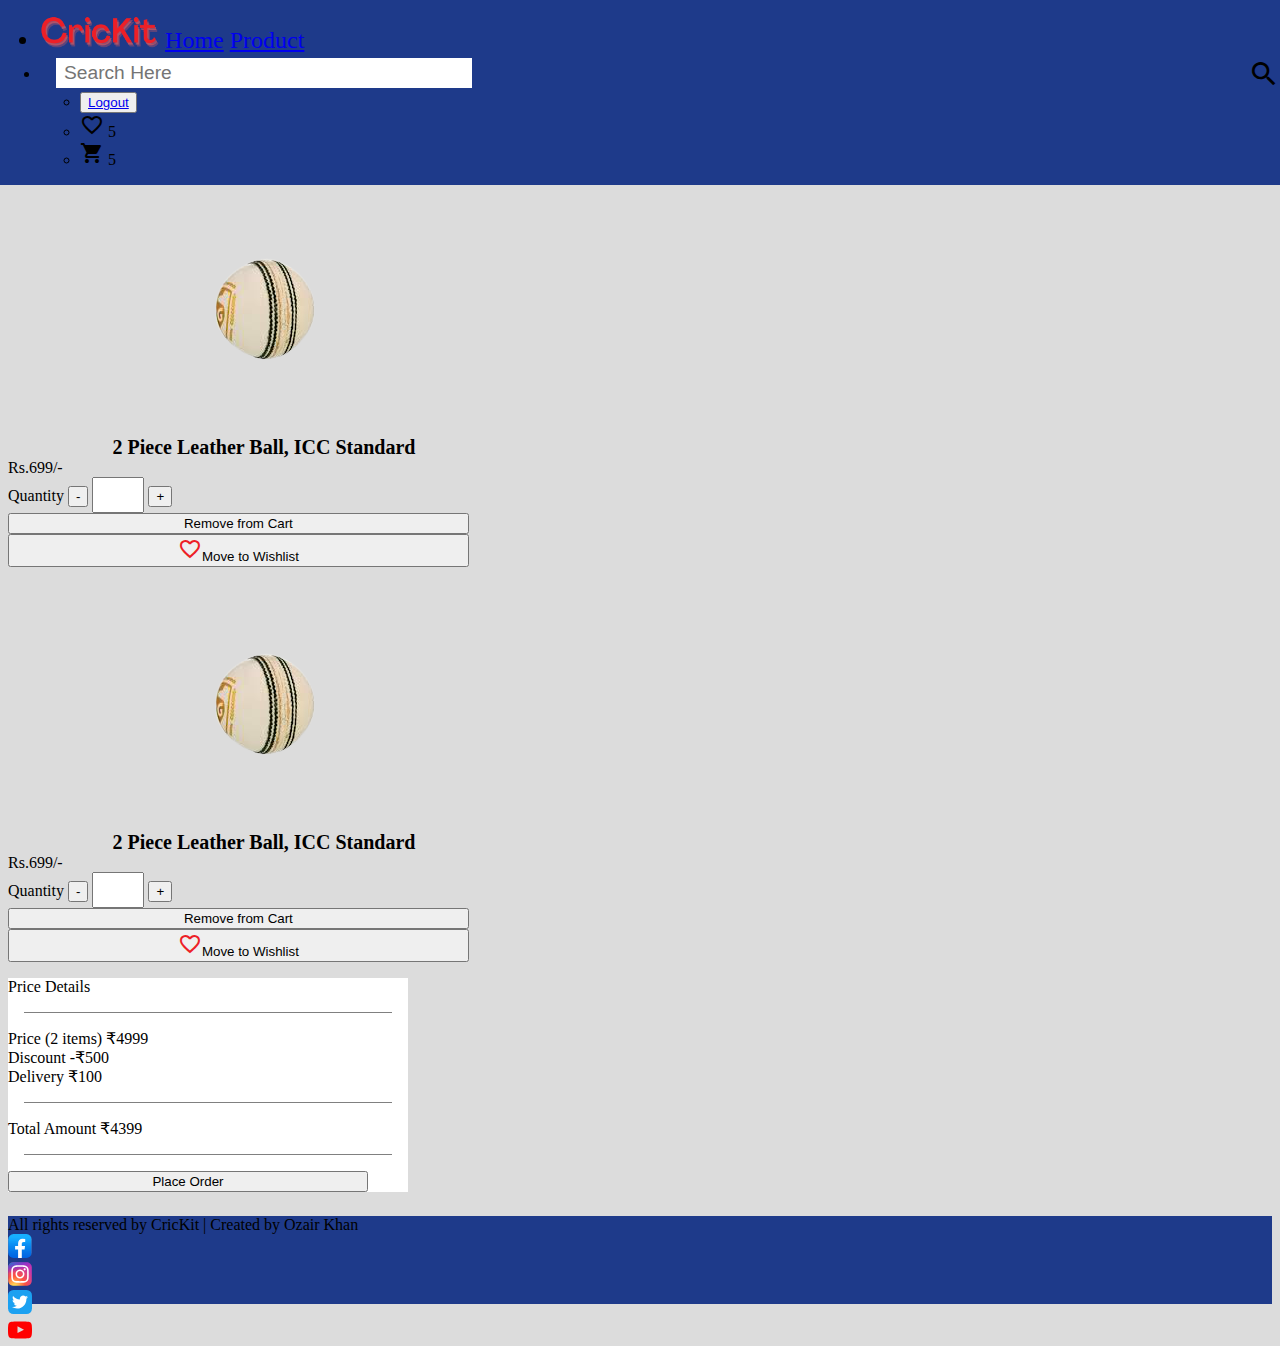
==== html/cart.html @ f3ad9733 "feat: cart page" ====
<!DOCTYPE html>
<html lang="en">

<head>
    <meta charset="UTF-8" />
    <meta http-equiv="X-UA-Compatible" content="IE=edge" />
    <meta name="viewport" content="width=device-width, initial-scale=1.0" />
    <title> Wishlist | CricKit </title>
    <link href="https://fonts.googleapis.com/icon?family=Material+Icons" rel="stylesheet" />
    <link rel="stylesheet" href="https://bliss-ui.netlify.app/lib/index.css" />
    <link rel="stylesheet" href="../index.css" />
</head>

<body>
    <nav class="p-1">
        <ul class="navbar-list flex justify-between">
            <li class="list-item flex align-center justify-center gap-1">
                <a class="px-1" href="../index.html"><img class="brand" src="../assets/logo/crickit-logo.png"
                        alt="crickit-logo" /></a>
                <a class="white px-1" href="../index.html">Home</a>
                <a class="white px-1" href="../html/product.html">Product</a>
            </li>
            <li class="flex align-center justify-center">
                <div class="rel input-container">
                    <span class="material-icons search black"> search </span>
                    <input class="input-search black" type="text" placeholder="Search Here" name="search" />
                </div>
            </li>
            <ul class="navbar-list flex align-center gap-2">
                <li class="flex align-center justify-center"><button class="btn-primary"><a href="../index.html">Logout</a></button>
                </li>
                <li class="flex align-center justify-center white badge-container">
                    <span class="material-icons">favorite_border</span>
                    <span class="badge bg-red">5</span>
                </li>
                <li class="flex align-center justify-center white badge-container">
                    <span class="material-icons"> shopping_cart </span>
                    <span class="badge bg-red">5</span>
                </li>
            </ul>
        </ul>
    </nav>
    <section>
        <h1 class="p-1">My Cart (2)</h1>
        <p class="pl-1 pb-1 font-size-large">View your cart.</p>
        <main class="flex justify-center">
            <div class="wishlist-products flex wrap ml-1 gap-1">
                <div class="card-horizontal product justify-center rel bg-white">
                    <div class="card-img-container img-container">
                        <img src="../assets/prod/ball1.png" alt="card-pic" />
                    </div>
                    <div class="card-body flex flex-column align-items">
                        <div class="product-name pb-1">2 Piece Leather Ball, ICC Standard</div>
                        <div class="card-sub-content font-size-large pb-1">Rs.699/-</div>
                        <div class="card-sub-content flex align-center gap-1 pb-1">Quantity
                            <button class="font-size-large bold-500">-</button>
                            <input type="text">
                            <button class="font-size-large bold-500">+</button>
                        </div>
                        <div class="card-sub-content flex flex-column">
                            <div class="card-sub-content">
                                <button class="product-cart-button btn-primary flex justify-center gap-1">Remove from
                                    Cart</button>
                            </div>
                            <button
                                class="product-cart-button btn-secondary flex align-center justify-center gap-1"><span
                                    class="material-icons wishlist"> favorite_border </span>Move to Wishlist</button>
                        </div>
                    </div>
                </div>
                <div class="card-horizontal product justify-center rel bg-white">
                    <div class="card-img-container img-container">
                        <img src="../assets/prod/ball1.png" alt="card-pic" />
                    </div>
                    <div class="card-body flex flex-column align-items">
                        <div class="product-name pb-1">2 Piece Leather Ball, ICC Standard</div>
                        <div class="card-sub-content font-size-large pb-1">Rs.699/-</div>
                        <div class="card-sub-content flex align-center gap-1 pb-1">Quantity
                            <button class="font-size-large bold-500">-</button>
                            <input type="text">
                            <button class="font-size-large bold-500">+</button>
                        </div>
                        <div class="card-sub-content flex flex-column">
                            <div class="card-sub-content">
                                <button class="product-cart-button btn-primary flex justify-center gap-1">Remove from
                                    Cart</button>
                            </div>
                            <button
                                class="product-cart-button btn-secondary flex align-center justify-center gap-1"><span
                                    class="material-icons wishlist"> favorite_border </span>Move to Wishlist</button>
                        </div>
                    </div>
                </div>
            </div>
            <div class=" mr-1">
                <div class="cart-total">
                    <div class="font-size-large center-text p-1 bold-500">Price Details</div>
                    <div class="horizontal-line"></div>
                    <div class="flex align-center justify-between pb-1 px-1 sub-total">Price (2 items)
                        <span class="">&#8377;4999</span>
                    </div>
                    <div class="flex align-center justify-between pb-1 px-1 sub-total">Discount
                        <span>-&#8377;500</span>
                    </div>
                    <div class="flex align-center justify-between px-1 sub-total">Delivery
                        <span>&#8377;100</span>
                    </div>
                    <div class="horizontal-line"></div>
                    <div class="flex align-center justify-between px-1 sub-total">Total Amount
                        <span>&#8377;4399</span>
                    </div>
                    <div class="horizontal-line"></div>
                    <div class="px-1 flex justify-center pb-1">
                        <button class="product-cart-button btn-primary">Place Order</button>
                    </div>
                </div>
            </div>
        </main>
    </section>
    <footer class="flex flex-column justify-center align-center gap-1">
        <div class="white bold-500">
            All rights reserved by <span class="red">CricKit</span> | Created by Ozair Khan
        </div>
        <div class="flex gap-1">
            <div class="facebook">
                <a href="#"><img class="svg-icon" src="../assets/icons-svg/facebook-app.svg" alt="facebook" /></a>
            </div>
            <div class="instagram">
                <a href="#"><img class="svg-icon" src="../assets/icons-svg/ig-instagram.svg" alt="instagram" /></a>
            </div>
            <div class="twitter">
                <a href="#"><img class="svg-icon" src="../assets/icons-svg/twitter-app.svg" alt="twitter" /></a>
            </div>
            <div class="youtube">
                <a href="#"><img class="svg-icon" src="../assets/icons-svg/youtube-color.svg" alt="youtube" /></a>
            </div>
        </div>
    </footer>
</body>

</html>
---- index.css ----
@import url("./css/style.css");
@import url("./css/homepage.css");
@import url("./css/product.css");
@import url("./css/login.css");
@import url("./css/signup.css");
@import url("./css/wishlist.css");
@import url("./css/cart.css");
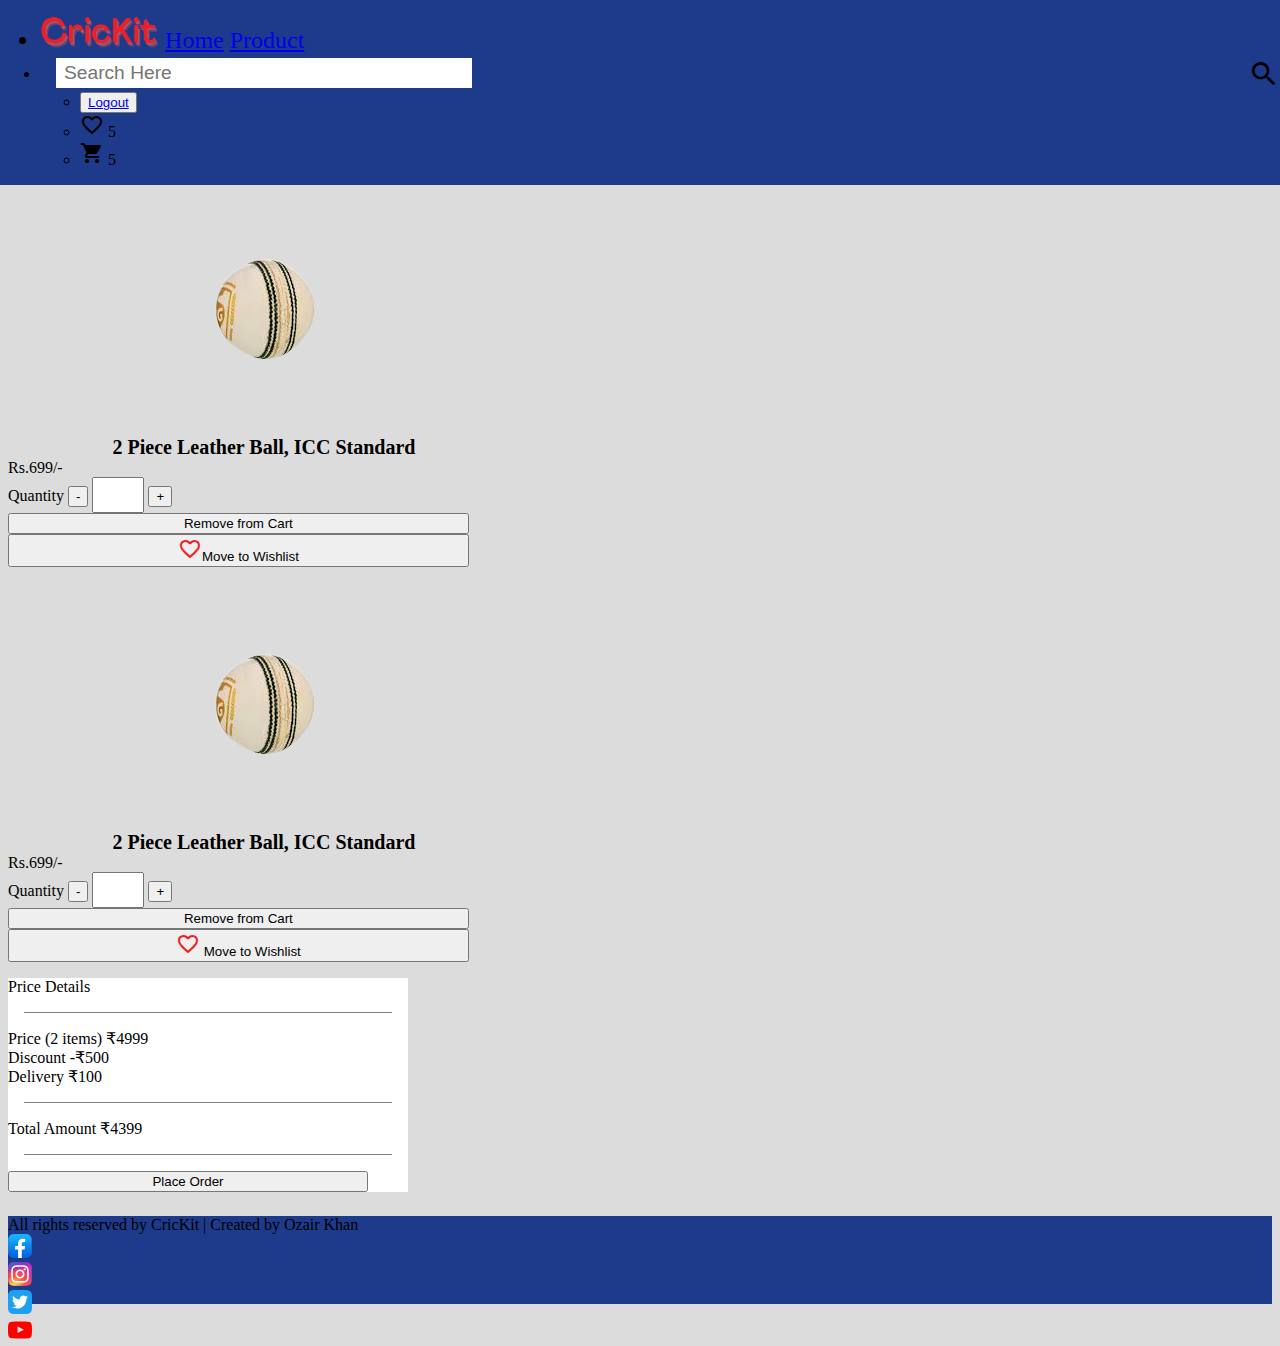
==== commit 5ce94f1d: "feat: cart page" ====
--- a/html/cart.html
+++ b/html/cart.html
@@ -15,8 +15,7 @@
     <nav class="p-1">
         <ul class="navbar-list flex justify-between">
             <li class="list-item flex align-center justify-center gap-1">
-                <a class="px-1" href="../index.html"><img class="brand" src="../assets/logo/crickit-logo.png"
-                        alt="crickit-logo" /></a>
+                <a class="px-1" href="../index.html"><img class="brand" src="../assets/logo/crickit-logo.png" alt="crickit-logo" /></a>
                 <a class="white px-1" href="../index.html">Home</a>
                 <a class="white px-1" href="../html/product.html">Product</a>
             </li>
@@ -27,7 +26,8 @@
                 </div>
             </li>
             <ul class="navbar-list flex align-center gap-2">
-                <li class="flex align-center justify-center"><button class="btn-primary"><a href="../index.html">Logout</a></button>
+                <li class="flex align-center justify-center">
+                    <button class="btn-primary"><a href="../index.html">Logout</a></button>
                 </li>
                 <li class="flex align-center justify-center white badge-container">
                     <span class="material-icons">favorite_border</span>
@@ -59,12 +59,10 @@
                         </div>
                         <div class="card-sub-content flex flex-column">
                             <div class="card-sub-content">
-                                <button class="product-cart-button btn-primary flex justify-center gap-1">Remove from
-                                    Cart</button>
+                                <button class="product-cart-button btn-primary flex justify-center gap-1">Remove from Cart</button>
                             </div>
-                            <button
-                                class="product-cart-button btn-secondary flex align-center justify-center gap-1"><span
-                                    class="material-icons wishlist"> favorite_border </span>Move to Wishlist</button>
+                            <button class="product-cart-button btn-secondary flex align-center justify-center gap-1">
+                            <span class="material-icons wishlist"> favorite_border </span>Move to Wishlist</button>
                         </div>
                     </div>
                 </div>
@@ -82,12 +80,12 @@
                         </div>
                         <div class="card-sub-content flex flex-column">
                             <div class="card-sub-content">
-                                <button class="product-cart-button btn-primary flex justify-center gap-1">Remove from
-                                    Cart</button>
+                                <button class="product-cart-button btn-primary flex justify-center gap-1">Remove from Cart</button>
                             </div>
-                            <button
-                                class="product-cart-button btn-secondary flex align-center justify-center gap-1"><span
-                                    class="material-icons wishlist"> favorite_border </span>Move to Wishlist</button>
+                            <button class="product-cart-button btn-secondary flex align-center justify-center gap-1">
+                                <span class="material-icons wishlist"> favorite_border </span>
+                                Move to Wishlist
+                            </button>
                         </div>
                     </div>
                 </div>
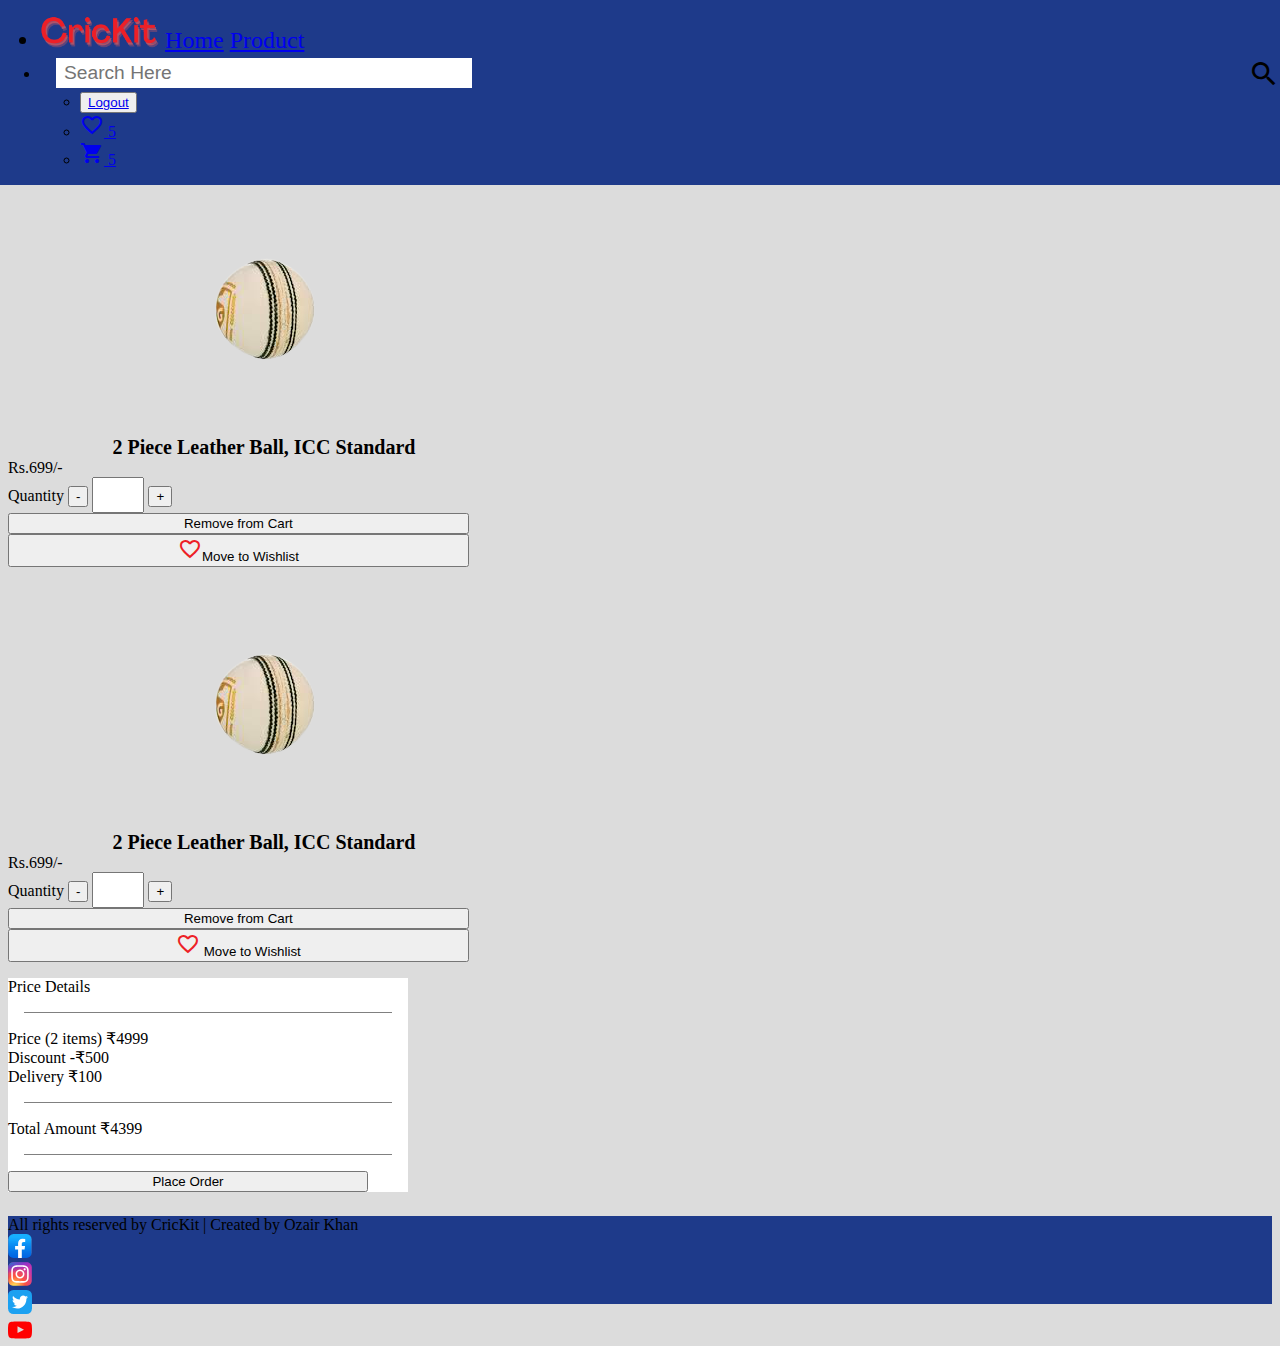
==== commit 3c8f1680: "add links to navbar items" ====
--- a/html/cart.html
+++ b/html/cart.html
@@ -30,12 +30,16 @@
                     <button class="btn-primary"><a href="../index.html">Logout</a></button>
                 </li>
                 <li class="flex align-center justify-center white badge-container">
-                    <span class="material-icons">favorite_border</span>
-                    <span class="badge bg-red">5</span>
+                    <a href="../html/wishlist.html">
+                        <span class="material-icons">favorite_border</span>
+                        <span class="badge bg-red">5</span>
+                    </a>  
                 </li>
                 <li class="flex align-center justify-center white badge-container">
-                    <span class="material-icons"> shopping_cart </span>
-                    <span class="badge bg-red">5</span>
+                    <a href="../html/wishlist.html">
+                        <span class="material-icons"> shopping_cart </span>
+                        <span class="badge bg-red">5</span>
+                    </a>
                 </li>
             </ul>
         </ul>
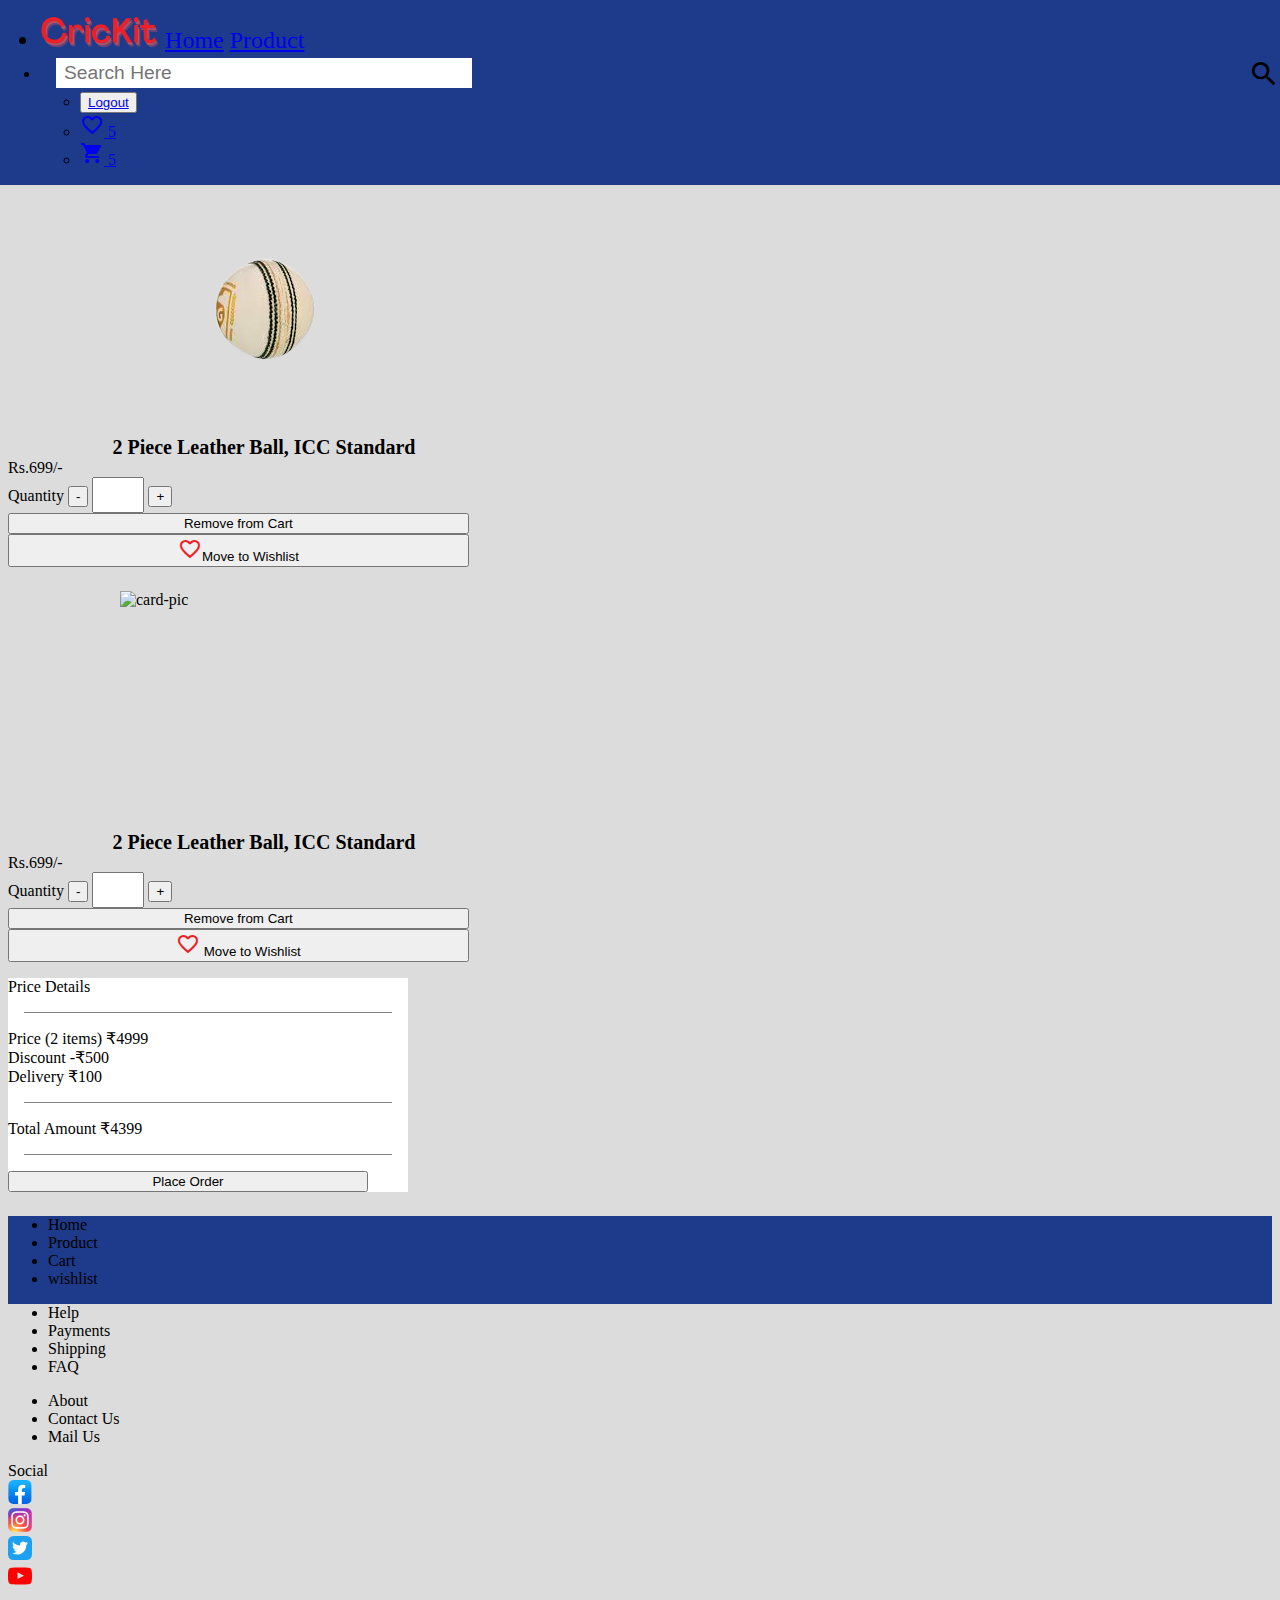
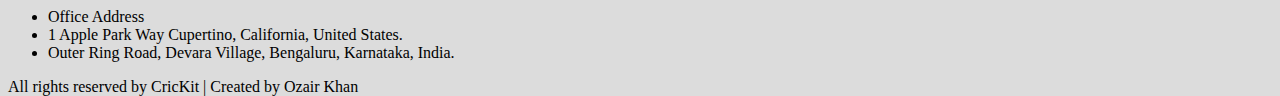
==== commit 7d19c165: "refactor: navbar footer" ====
--- a/html/cart.html
+++ b/html/cart.html
@@ -15,7 +15,8 @@
     <nav class="p-1">
         <ul class="navbar-list flex justify-between">
             <li class="list-item flex align-center justify-center gap-1">
-                <a class="px-1" href="../index.html"><img class="brand" src="../assets/logo/crickit-logo.png" alt="crickit-logo" /></a>
+                <a class="px-1" href="../index.html"><img class="brand" src="../assets/logo/crickit-logo.png"
+                        alt="crickit-logo" /></a>
                 <a class="white px-1" href="../index.html">Home</a>
                 <a class="white px-1" href="../html/product.html">Product</a>
             </li>
@@ -32,13 +33,13 @@
                 <li class="flex align-center justify-center white badge-container">
                     <a href="../html/wishlist.html">
                         <span class="material-icons">favorite_border</span>
-                        <span class="badge bg-red">5</span>
-                    </a>  
+                        <span class="badge-icon">5</span>
+                    </a>
                 </li>
                 <li class="flex align-center justify-center white badge-container">
-                    <a href="../html/wishlist.html">
+                    <a href="../html/cart.html">
                         <span class="material-icons"> shopping_cart </span>
-                        <span class="badge bg-red">5</span>
+                        <span class="badge-icon">5</span>
                     </a>
                 </li>
             </ul>
@@ -50,7 +51,7 @@
         <main class="flex justify-center">
             <div class="wishlist-products flex wrap ml-1 gap-1">
                 <div class="card-horizontal product justify-center rel bg-white">
-                    <div class="card-img-container img-container">
+                    <div class="card-img-container row img-container">
                         <img src="../assets/prod/ball1.png" alt="card-pic" />
                     </div>
                     <div class="card-body flex flex-column align-items">
@@ -63,16 +64,17 @@
                         </div>
                         <div class="card-sub-content flex flex-column">
                             <div class="card-sub-content">
-                                <button class="product-cart-button btn-primary flex justify-center gap-1">Remove from Cart</button>
+                                <button class="product-cart-button btn-primary flex justify-center gap-1">Remove from
+                                    Cart</button>
                             </div>
                             <button class="product-cart-button btn-secondary flex align-center justify-center gap-1">
-                            <span class="material-icons wishlist"> favorite_border </span>Move to Wishlist</button>
+                                <span class="material-icons wishlist"> favorite_border </span>Move to Wishlist</button>
                         </div>
                     </div>
                 </div>
                 <div class="card-horizontal product justify-center rel bg-white">
-                    <div class="card-img-container img-container">
-                        <img src="../assets/prod/ball1.png" alt="card-pic" />
+                    <div class="card-img-container row img-container">
+                        <img class="img-jpg" src="../assets/prod/jerseycsk.png" alt="card-pic" />
                     </div>
                     <div class="card-body flex flex-column align-items">
                         <div class="product-name pb-1">2 Piece Leather Ball, ICC Standard</div>
@@ -84,7 +86,8 @@
                         </div>
                         <div class="card-sub-content flex flex-column">
                             <div class="card-sub-content">
-                                <button class="product-cart-button btn-primary flex justify-center gap-1">Remove from Cart</button>
+                                <button class="product-cart-button btn-primary flex justify-center gap-1">Remove from
+                                    Cart</button>
                             </div>
                             <button class="product-cart-button btn-secondary flex align-center justify-center gap-1">
                                 <span class="material-icons wishlist"> favorite_border </span>
@@ -120,22 +123,48 @@
         </main>
     </section>
     <footer class="flex flex-column justify-center align-center gap-1">
-        <div class="white bold-500">
+        <div class="flex justify-between p-1">
+            <ul>
+                <li class="white font-size-large p-1">Home</li>
+                <li class="white font-size-large px-1">Product</li>
+                <li class="white font-size-large px-1">Cart</li>
+                <li class="white font-size-large px-1">wishlist</li>
+            </ul>
+            <ul>
+                <li class="white font-size-large p-1">Help</li>
+                <li class="white font-size-large px-1">Payments</li>
+                <li class="white font-size-large px-1">Shipping</li>
+                <li class="white font-size-large px-1">FAQ</li>
+            </ul>
+            <ul>
+                <li class="white font-size-large p-1">About</li>
+                <li class="white font-size-large px-1">Contact Us</li>
+                <li class="white font-size-large px-1">Mail Us</li>
+            </ul>
+            <div class="flex flex-column align-center gap-1">
+                <li class="white font-size-large p-1">Social</li>
+                <div class="facebook">
+                    <a href="#"><img class="svg-icon" src="../assets/icons-svg/facebook-app.svg" alt="facebook" /></a>
+                </div>
+                <div class="instagram">
+                    <a href="#"><img class="svg-icon" src="../assets/icons-svg/ig-instagram.svg" alt="instagram" /></a>
+                </div>
+                <div class="twitter">
+                    <a href="#"><img class="svg-icon" src="../assets/icons-svg/twitter-app.svg" alt="twitter" /></a>
+                </div>
+                <div class="youtube">
+                    <a href="#"><img class="svg-icon" src="../assets/icons-svg/youtube-color.svg" alt="youtube" /></a>
+                </div>
+            </div>
+            <ul class="flex flex-column gap-1">
+                <li class="white font-size-large p-1">Office Address</li>
+                <li class="white font-size-large px-1"> 1 Apple Park Way Cupertino, California, United States.</li>
+                <li class="white font-size-large px-1">Outer Ring Road, Devara Village, Bengaluru, Karnataka, India.
+                </li>
+            </ul>
+        </div>
+        <div class="white font-size-large bold-500 p-1">
             All rights reserved by <span class="red">CricKit</span> | Created by Ozair Khan
-        </div>
-        <div class="flex gap-1">
-            <div class="facebook">
-                <a href="#"><img class="svg-icon" src="../assets/icons-svg/facebook-app.svg" alt="facebook" /></a>
-            </div>
-            <div class="instagram">
-                <a href="#"><img class="svg-icon" src="../assets/icons-svg/ig-instagram.svg" alt="instagram" /></a>
-            </div>
-            <div class="twitter">
-                <a href="#"><img class="svg-icon" src="../assets/icons-svg/twitter-app.svg" alt="twitter" /></a>
-            </div>
-            <div class="youtube">
-                <a href="#"><img class="svg-icon" src="../assets/icons-svg/youtube-color.svg" alt="youtube" /></a>
-            </div>
         </div>
     </footer>
 </body>
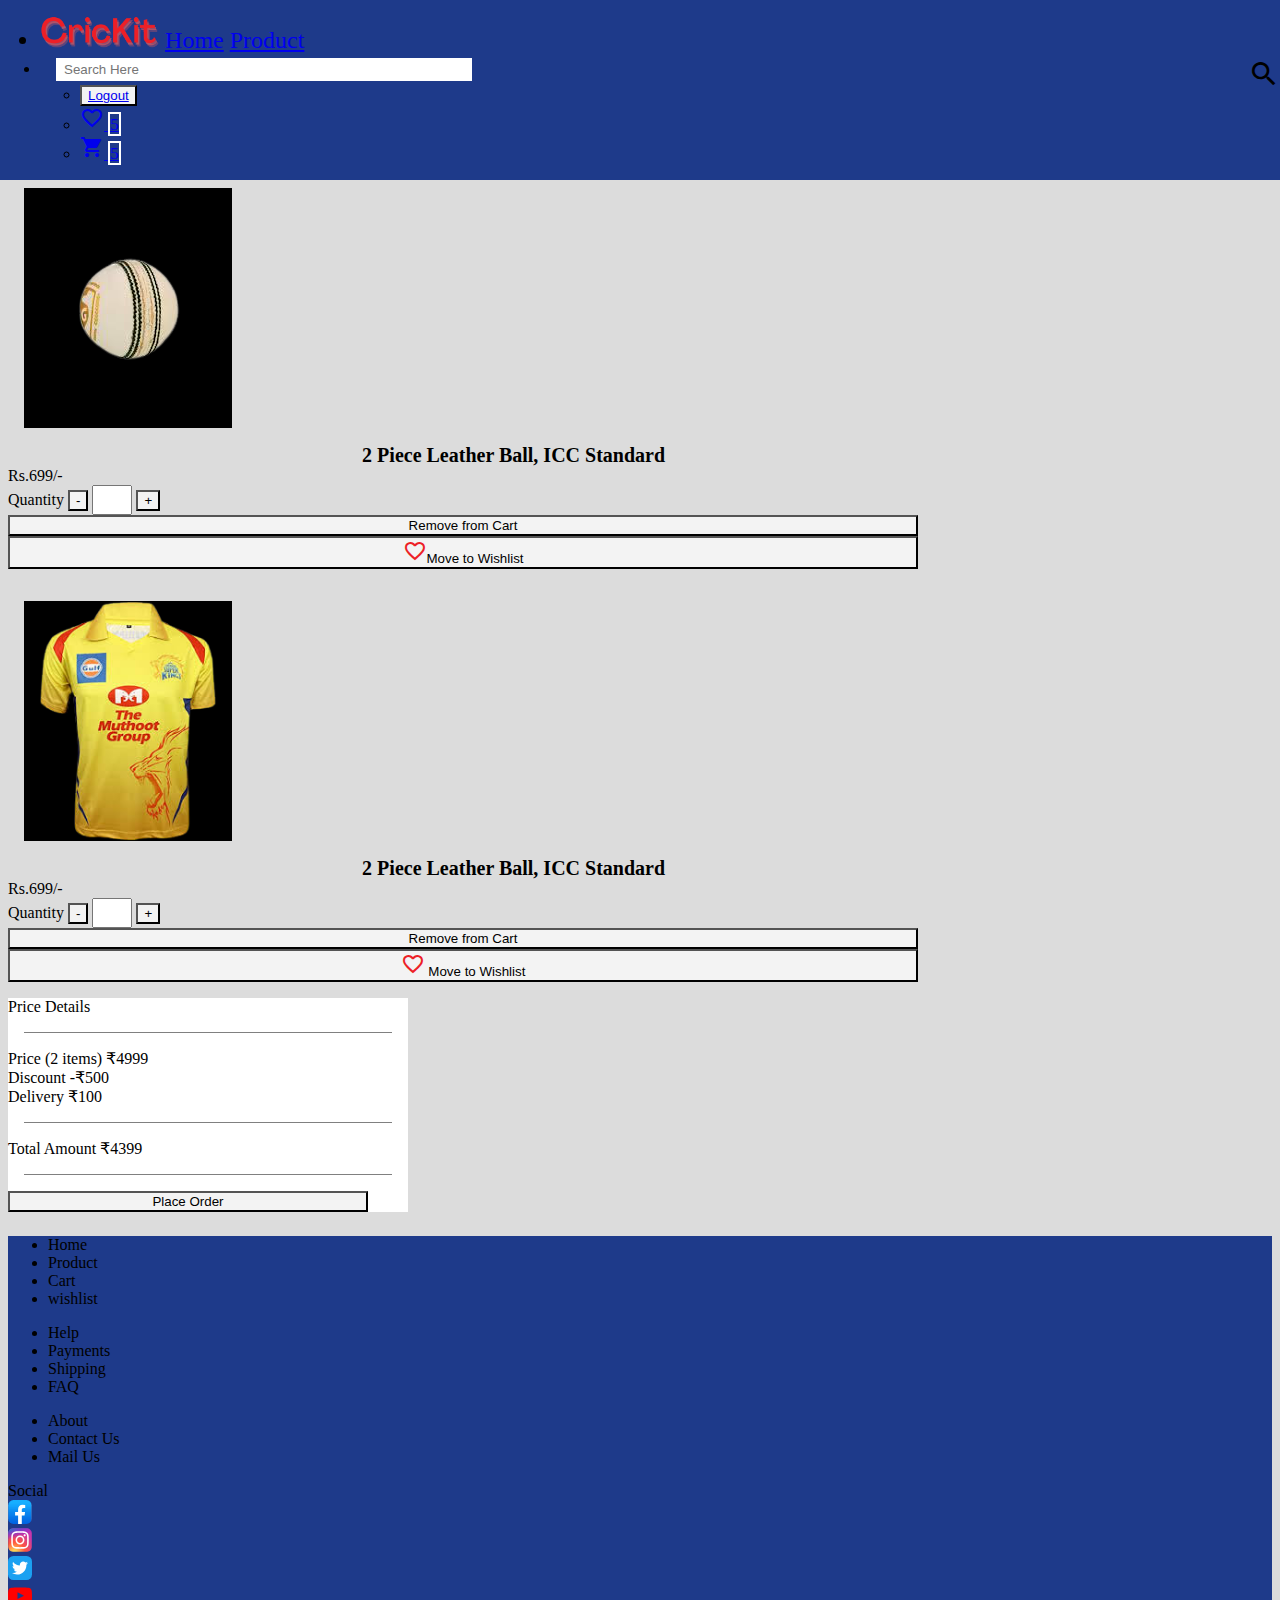
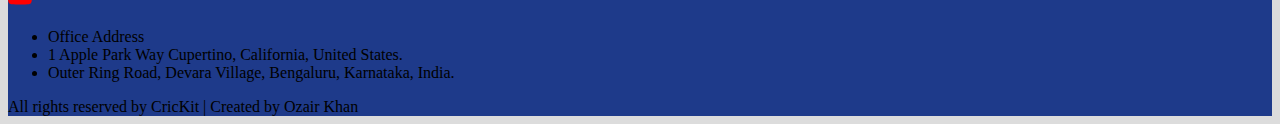
==== commit fd53ec37: "add favicon" ====
--- a/html/cart.html
+++ b/html/cart.html
@@ -5,7 +5,12 @@
     <meta charset="UTF-8" />
     <meta http-equiv="X-UA-Compatible" content="IE=edge" />
     <meta name="viewport" content="width=device-width, initial-scale=1.0" />
-    <title> Wishlist | CricKit </title>
+    <!-- favicon -->
+    <link rel="apple-touch-icon" sizes="180x180" href="../assets/favicon_io/apple-touch-icon.png">
+    <link rel="icon" type="image/png" sizes="32x32" href="../assets/favicon_io/favicon-32x32.png">
+    <link rel="icon" type="image/png" sizes="16x16" href="../assets/favicon_io/favicon-16x16.png">
+    <link rel="manifest" href="../assets/favicon_io/site.webmanifest">
+    <title> My Cart | CricKit </title>
     <link href="https://fonts.googleapis.com/icon?family=Material+Icons" rel="stylesheet" />
     <link rel="stylesheet" href="https://bliss-ui.netlify.app/lib/index.css" />
     <link rel="stylesheet" href="../index.css" />
